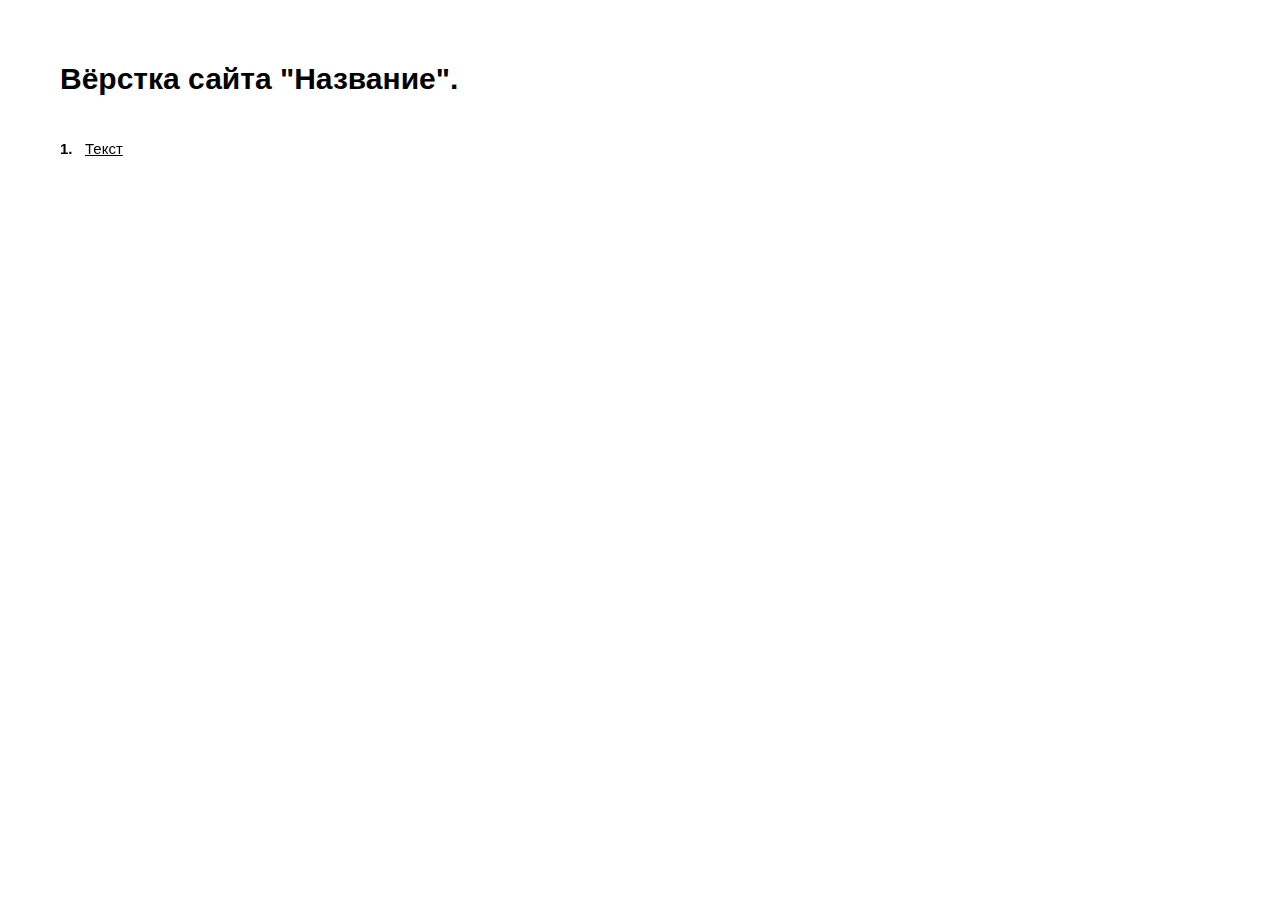
==== demo_links.html @ 11eb9a76 "Initial commit" ====
<!DOCTYPE html>
<html lang="ru">
	<head>
		<meta http-equiv="Content-Type" content="text/html; charset=utf-8">

		<!-- Адаптирование страницы для мобильных устройств -->
		<meta name="viewport" content="width=device-width, initial-scale=1, maximum-scale=1">

		<!-- Запрет распознования номера телефона -->
		<meta name="format-detection" content="telephone=no">
		<meta name="SKYPE_TOOLBAR" content ="SKYPE_TOOLBAR_PARSER_COMPATIBLE">

		<style>
			*
			{
			    box-sizing: border-box;
			    margin: 0;
			    padding: 0;
			}

			*:before,
			*:after
			{
			    box-sizing: border-box;
			}


			.demo_links
			{
			    padding: 60px;
			}

			.demo_links .title
			{
			    font-family: Arial, 'Helvetica Neue', Helvetica, sans-serif;
			    font-size: 30px;
			    font-weight: 700;
			    line-height: 38px;

			    margin-bottom: 40px;
			}

			.demo_links ol
			{
			    font-family: Arial, 'Helvetica Neue', Helvetica, sans-serif;
			    font-size: 15px;
			    line-height: 21px;

			    counter-reset: li;

			    column-gap: 40px;
			    column-count: 4;
			}

			.demo_links ol li
			{
			    position: relative;

			    display: block;
			    overflow: hidden;

			    padding-left: 25px;

			    list-style-type: none;

			    transform: translateZ(0);

			    --webkit-column-break-inside: avoid;
			    page-break-inside: avoid;
			    break-inside: avoid;
			}

			.demo_links ol li + li
			{
			    margin-top: 20px;
			}

			.demo_links ol li:before
			{
			    color: var(--text_color);
			    font-weight: 700;

			    position: absolute;
			    top: 0;
			    left: 0;

			    content: counters(li, '.') '.';
			    counter-increment: li;
			}


			.demo_links li a
			{
			    color: #000;
			}

			.demo_links li a:hover
			{
			    text-decoration: none;
			}


			@media (max-width: 1279px)
			{
			    .demo_links ol
			    {
			        column-count: 3;
			    }
			}


			@media (max-width: 1023px)
			{
			    .demo_links
			    {
			        padding: 40px;
			    }

			    .demo_links .title
			    {
			        font-size: 28px;
			        line-height: 34px;

			        margin-bottom: 25px;
			    }

			    .demo_links ol
			    {
			        column-count: 2;
			    }
			}


			@media (max-width: 767px)
			{
			    .demo_links
			    {
			        padding: 30px;
			    }

			    .demo_links .title
			    {
			        font-size: 26px;
			        line-height: 32px;
			    }

			    .demo_links ol
			    {
			        column-gap: 40px;
			    }
			}


			@media (max-width: 479px)
			{
			    .demo_links
			    {
			        padding: 20px;
			    }

			    .demo_links .title
			    {
			        font-size: 22px;
			        line-height: 28px;

			        margin-bottom: 25px;
			    }

			    .demo_links ol
			    {
			        column-count: 1;
			    }

			    .demo_links ol li + li
			    {
			        margin-top: 15px;
			    }
			}

		</style>
	</head>

	<body>
		<div class="demo_links">
			<div class="title">Вёрстка сайта "Название".</div>

			<ol>
				<li><a href="./index.html" target="_blank">Текст</a></li>
			</ol>
		</div>
	</body>
</html>
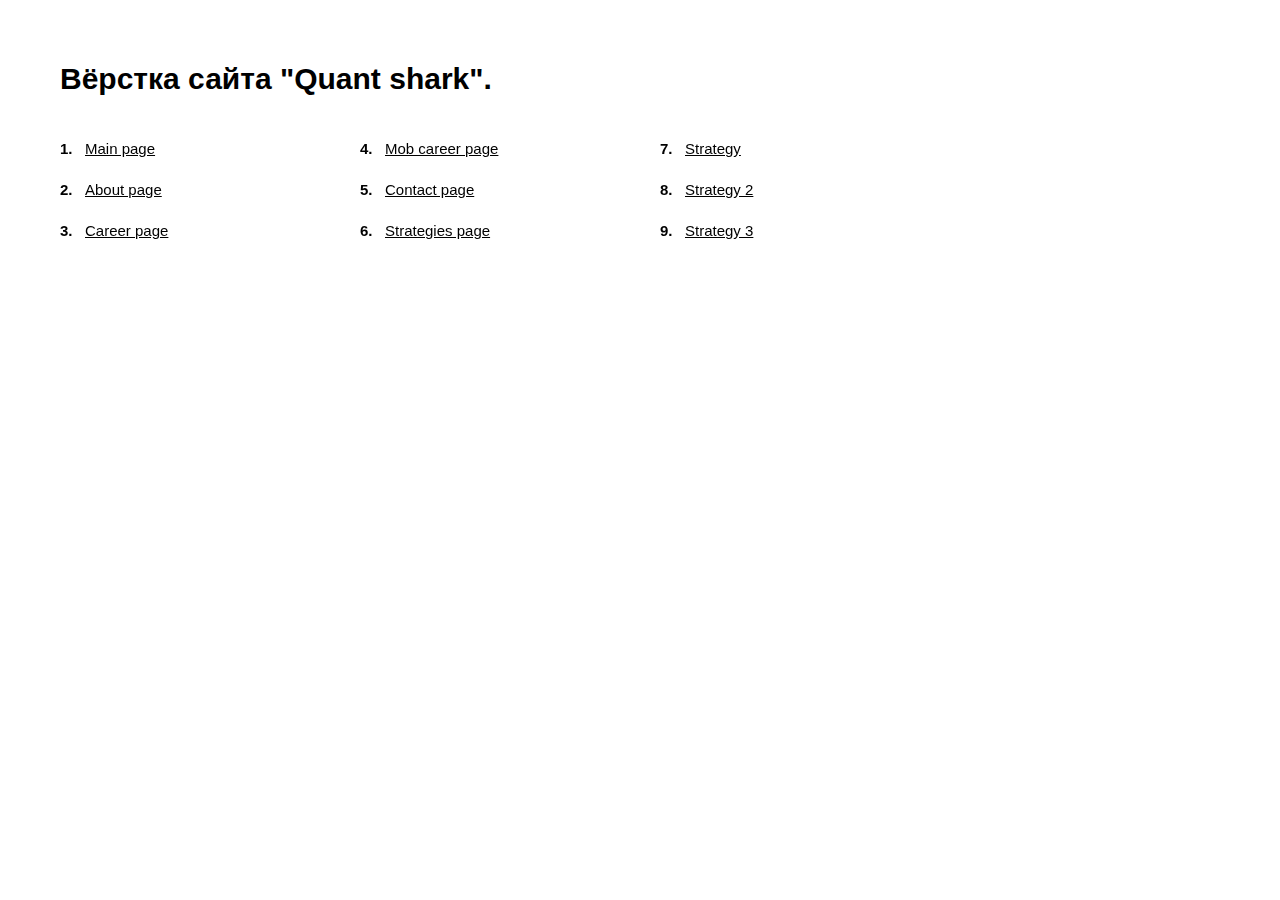
==== commit 4834b694: "Update demo_links.html" ====
--- a/demo_links.html
+++ b/demo_links.html
@@ -182,10 +182,18 @@
 
 	<body>
 		<div class="demo_links">
-			<div class="title">Вёрстка сайта "Название".</div>
+			<div class="title">Вёрстка сайта "Quant shark".</div>
 
 			<ol>
-				<li><a href="./index.html" target="_blank">Текст</a></li>
+				<li><a href="./index.html" target="_blank">Main page</a></li>
+				<li><a href="./about.html" target="_blank">About page</a></li>
+				<li><a href="./career.html" target="_blank">Career page</a></li>
+				<li><a href="./mob_career.html" target="_blank">Mob career page</a></li>
+				<li><a href="./contact.html" target="_blank">Contact page</a></li>
+				<li><a href="./strategies.html" target="_blank">Strategies page</a></li>
+				<li><a href="./strategy.html" target="_blank">Strategy</a></li>
+				<li><a href="./strategy2.html" target="_blank">Strategy 2</a></li>
+				<li><a href="./strategy3.html" target="_blank">Strategy 3</a></li>
 			</ol>
 		</div>
 	</body>
